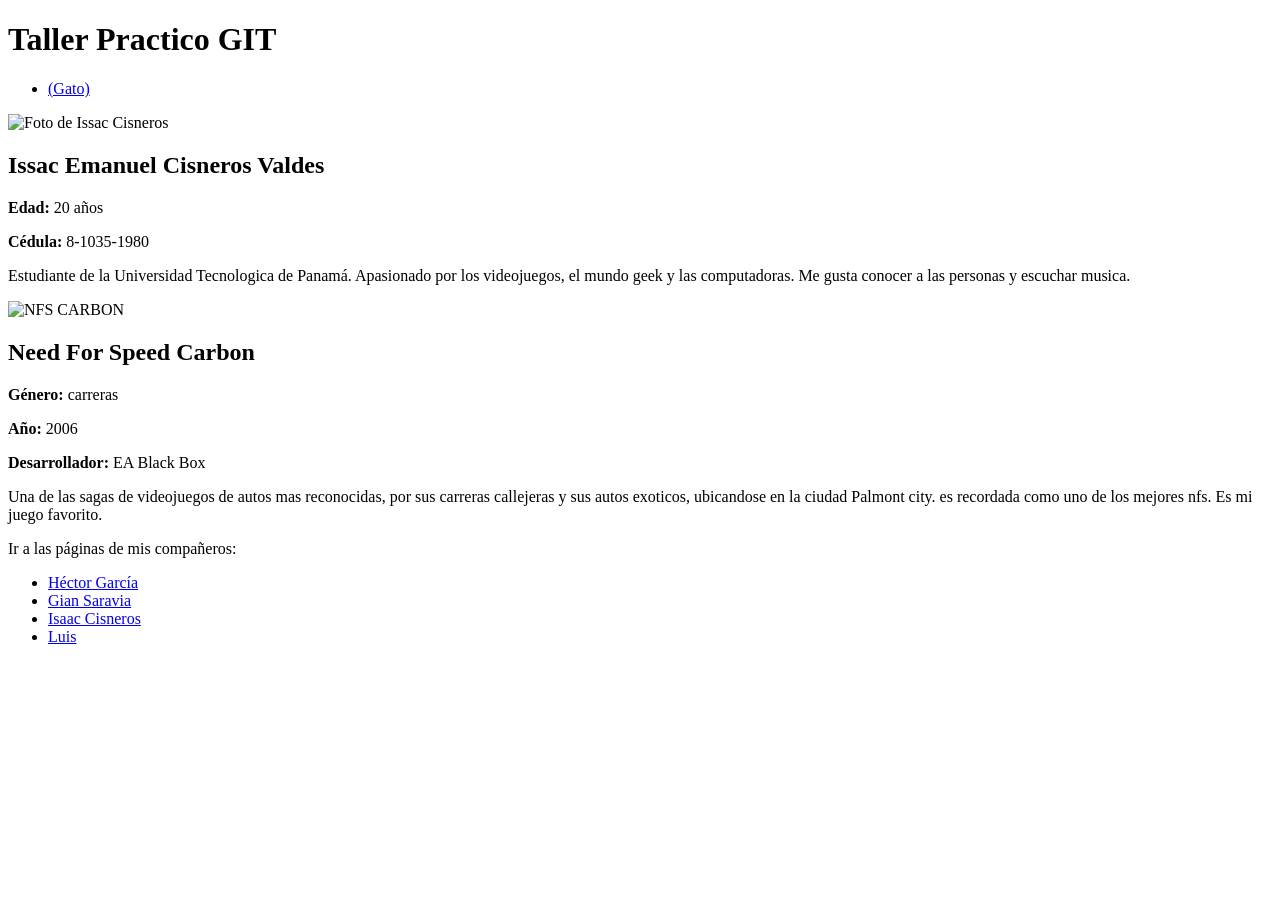
==== Frontend/cards/isaac/index.html @ 8b8f90c3 "Actualizacion de index html perteneciente a isaac - se Actualizaron datos como informacion personal " ====
<!DOCTYPE html>
<html lang="es">
<head>
  <meta charset="UTF-8">
  <meta name="viewport" content="width=device-width, initial-scale=1.0">
  <title>GRUPO - Trabajo en clase 1</title>
  <link rel="stylesheet" href="/CSS/style.css">
</head>
<body>
  <header>
    <h1>Taller Practico GIT</h1>
    <nav>
      <ul>
        <li><a href="/Frontend/index.html" >(Gato)</a></li>
      </ul>
    </nav>
  </header>
  <main>
    <div class="card">
      <img src="/Imagenes/isaac.jpeg" alt="Foto de Issac Cisneros">
      <h2>Issac Emanuel Cisneros Valdes</h2>
      <p><strong>Edad:</strong> 20 años</p>
      <p><strong>Cédula:</strong> 8-1035-1980</p>
      <p class="bio">
        Estudiante de la Universidad Tecnologica de Panamá. Apasionado por los 		
        videojuegos, el mundo geek y las computadoras. Me gusta conocer a las 
	    personas y escuchar musica.
      </p>
    </div>

    <div class="card">
      <img src="/Imagenes/nfs_carbon.jpg" alt="NFS CARBON">
      <h2>Need For Speed Carbon</h2>
      <p><strong>Género:</strong> carreras</p>
      <p><strong>Año:</strong> 2006</p>
      <p><strong>Desarrollador:</strong> EA Black Box</p>
      <p class="bio">
        Una de las sagas de videojuegos de autos mas reconocidas, por sus carreras 		
        callejeras y sus autos exoticos, ubicandose en la ciudad Palmont city. es 
	    recordada como uno de los mejores nfs. Es mi juego favorito.
      </p>
    </div>
  </main>
  <footer>
    <p>Ir a las páginas de mis compañeros:</p>
    <nav>
      <ul>
        <li><a href="/Frontend/cards/hector/index.html">Héctor García</a></li>
        <li><a href="/Frontend/cards/gian/index.html">Gian Saravia</a></li>
        <li><a href="/Frontend/cards/isaac/index.html">Isaac Cisneros</a></li>
        <li><a href="/Frontend/cards/luis/index.html">Luis</a></li>
      </ul>
    </nav>
  </footer>
</body>
</html>
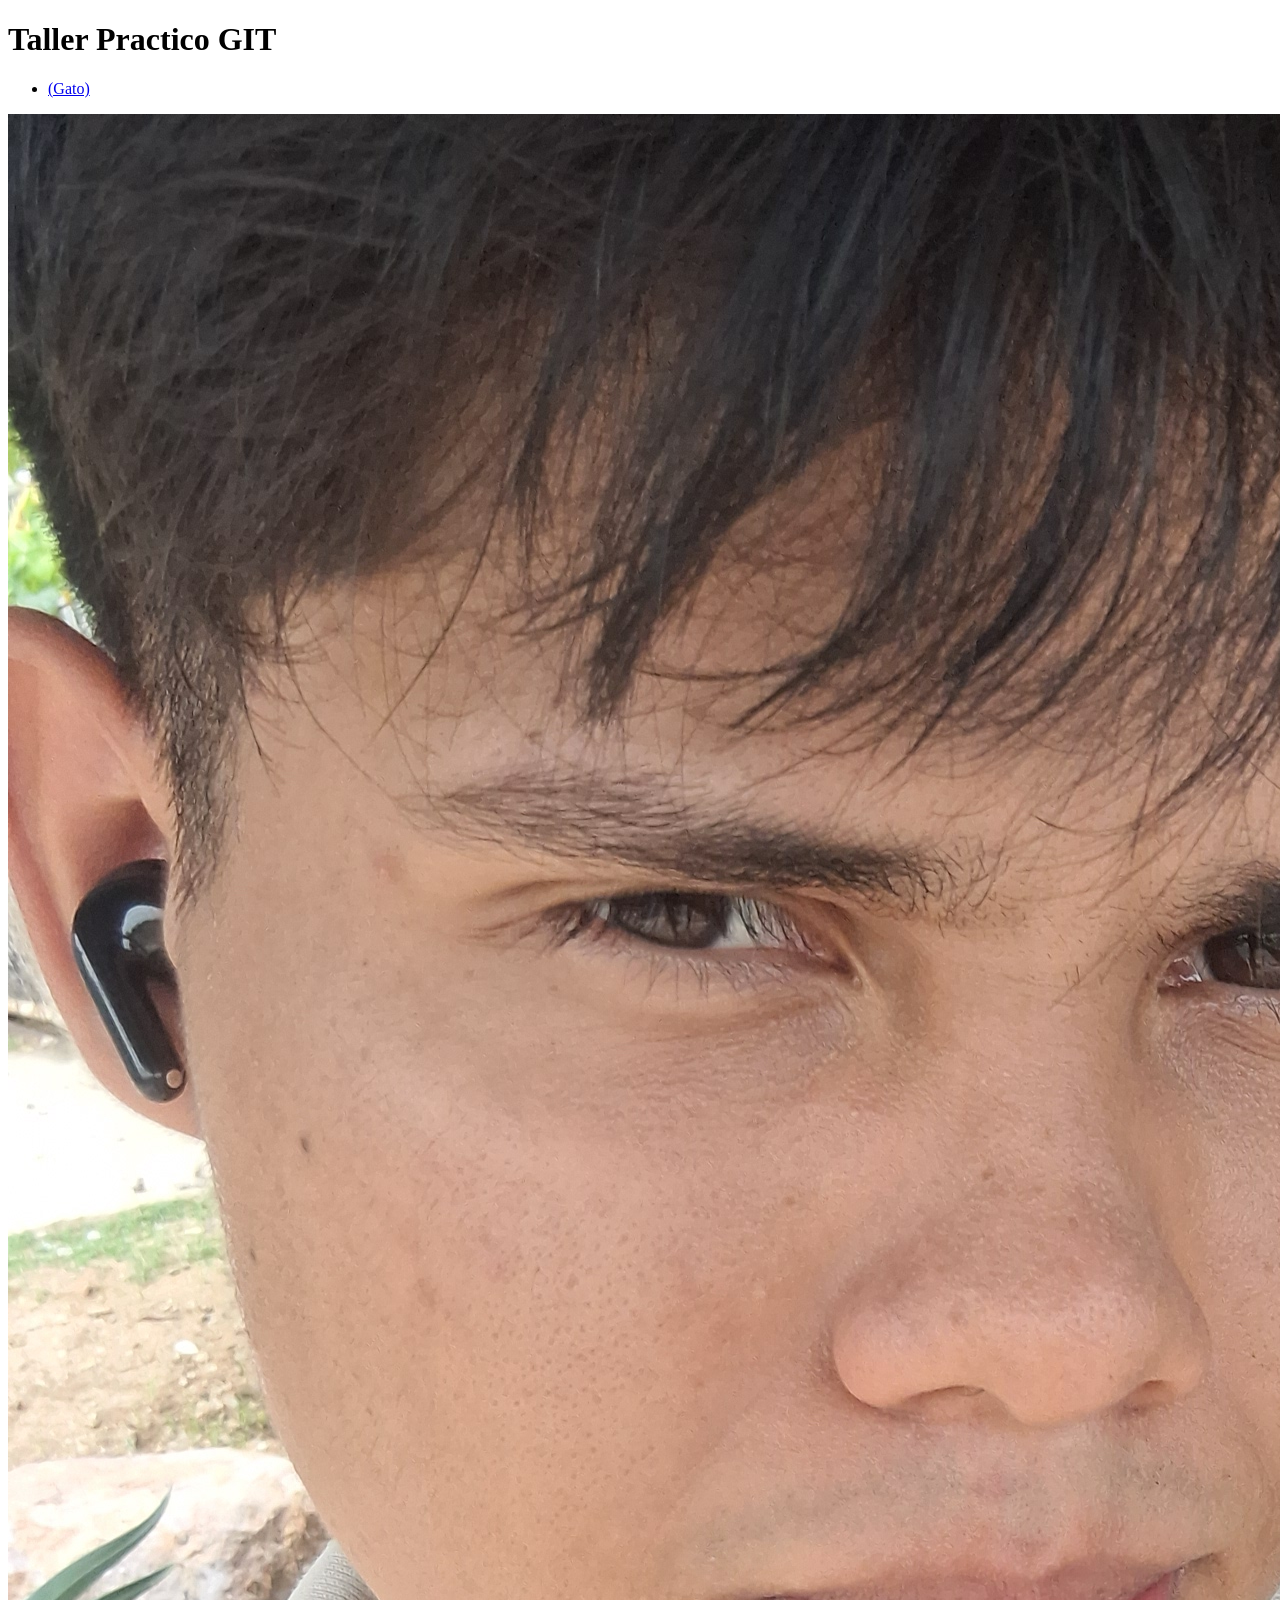
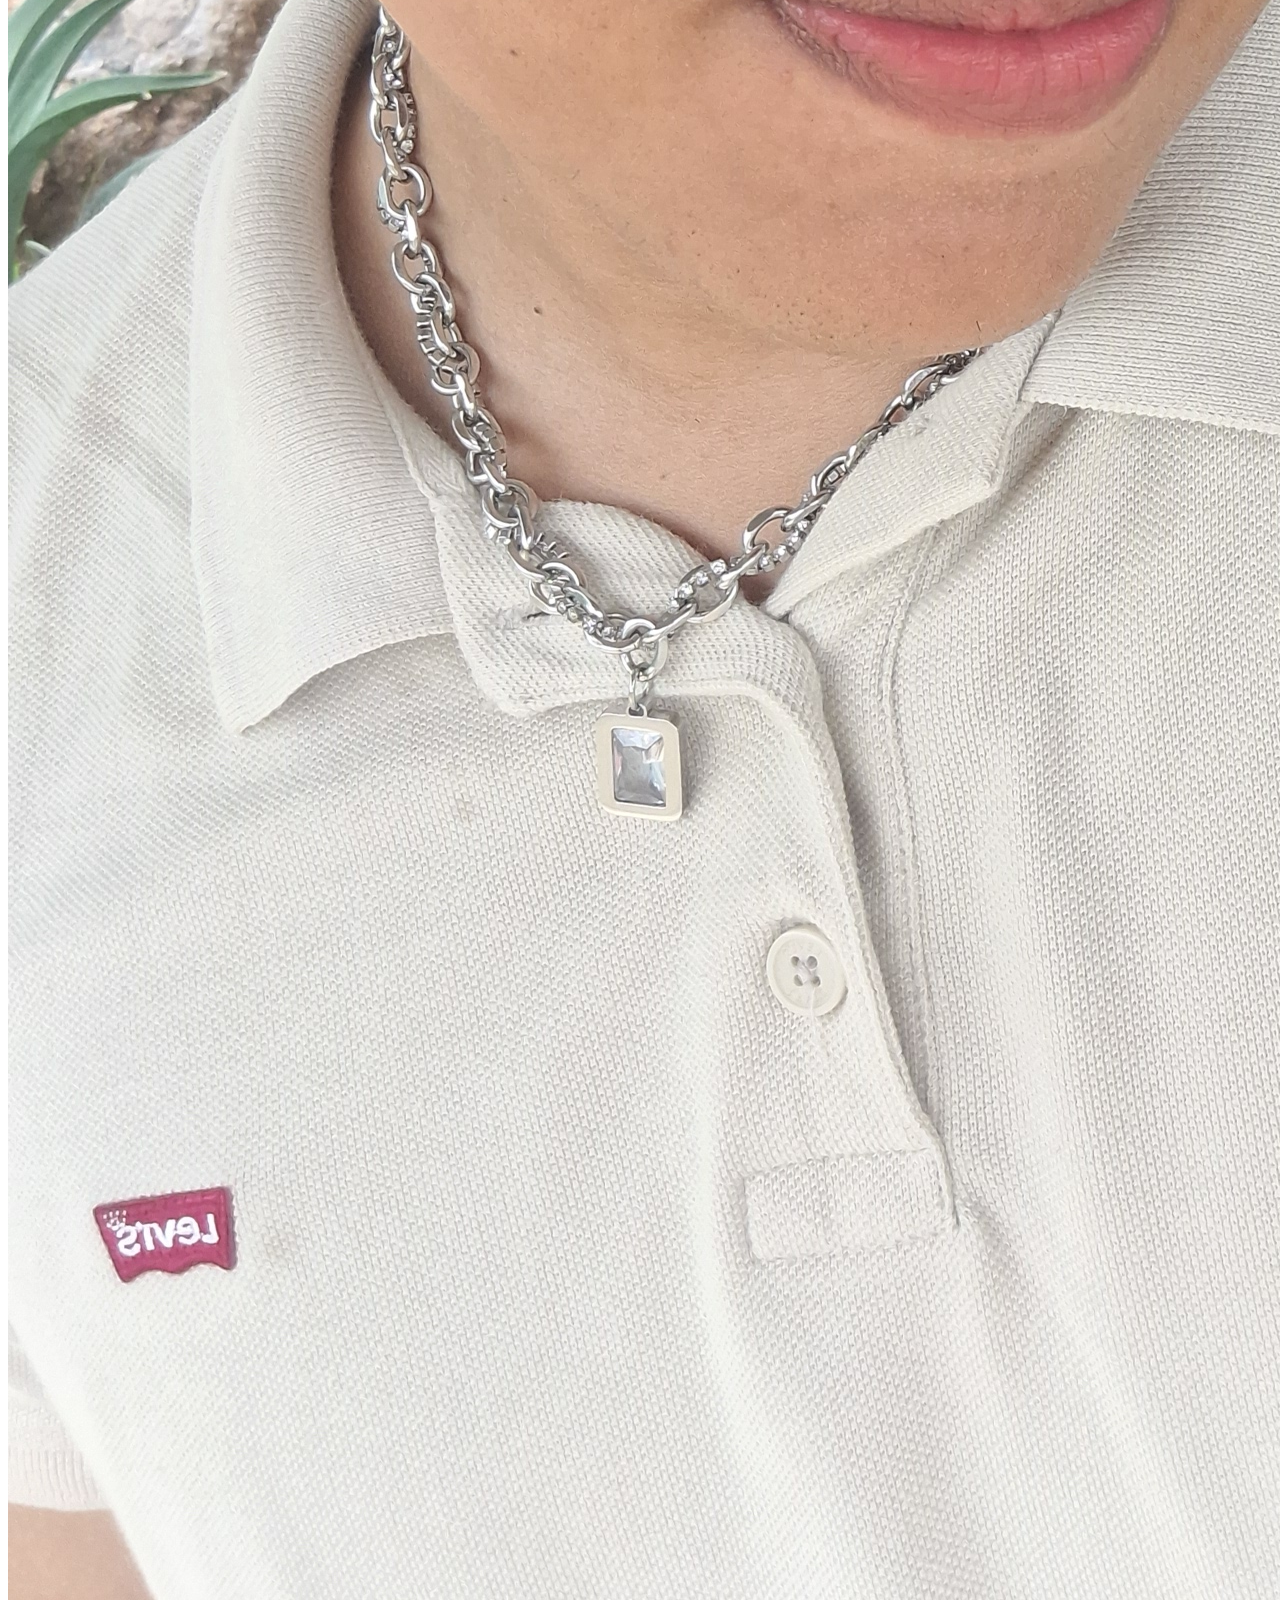
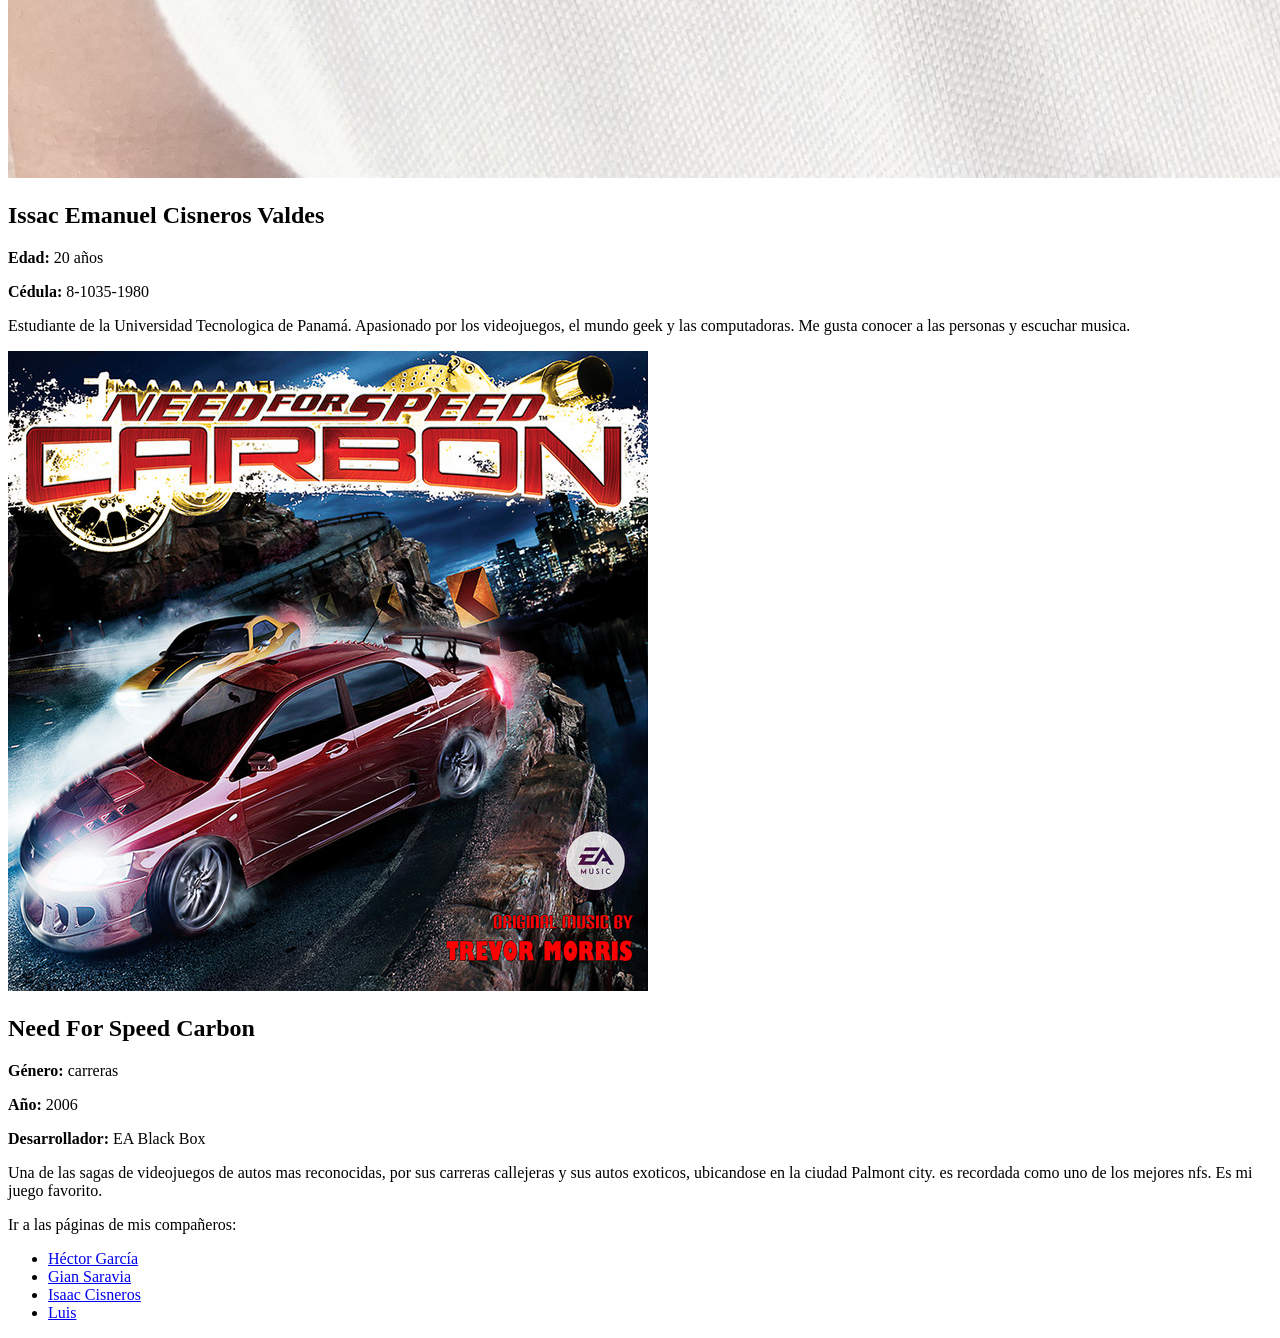
==== commit 1498dbbc: "Se arreglo erro de imagenes no visualizadas del directorio issac." ====
--- a/Frontend/cards/isaac/index.html
+++ b/Frontend/cards/isaac/index.html
@@ -17,7 +17,7 @@
   </header>
   <main>
     <div class="card">
-      <img src="/Imagenes/isaac.jpeg" alt="Foto de Issac Cisneros">
+      <img src="/Imagenes/isaac.jpg" alt="Foto de Issac Cisneros">
       <h2>Issac Emanuel Cisneros Valdes</h2>
       <p><strong>Edad:</strong> 20 años</p>
       <p><strong>Cédula:</strong> 8-1035-1980</p>
@@ -29,7 +29,7 @@
     </div>
 
     <div class="card">
-      <img src="/Imagenes/nfs_carbon.jpg" alt="NFS CARBON">
+      <img src="/Imagenes/nfs_carbon.jpeg" alt="NFS CARBON">
       <h2>Need For Speed Carbon</h2>
       <p><strong>Género:</strong> carreras</p>
       <p><strong>Año:</strong> 2006</p>
